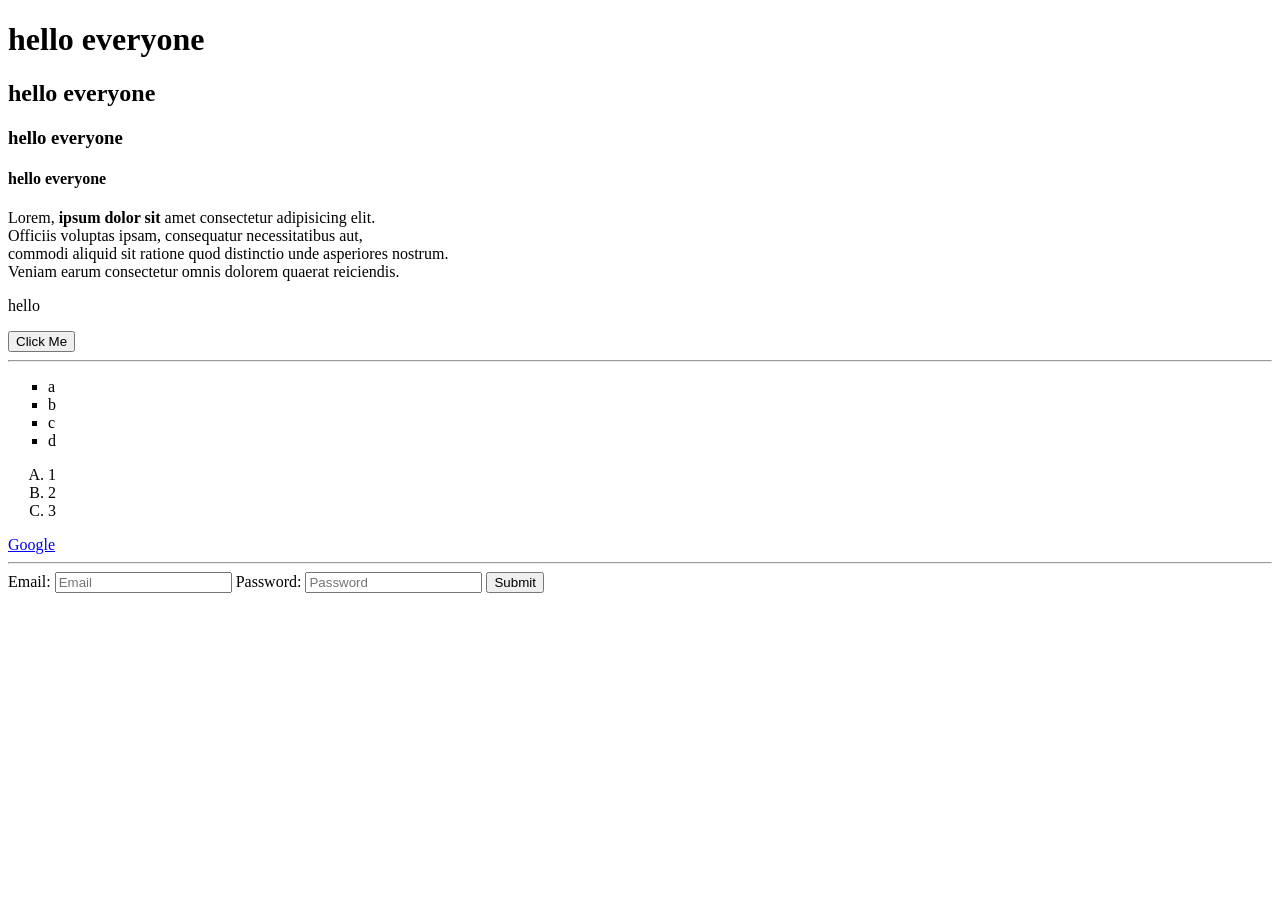
==== index.html @ 6f3b7059 "Files added" ====
<!DOCTYPE html>
<html>
    <head>
        <title>My Website</title>
    </head>
    <body>
        <h1>hello everyone</h1>
        <h2>hello everyone</h2>
        <h3>hello everyone</h3>
        <h4>hello everyone</h4>

        <p>Lorem, <strong>ipsum dolor sit</strong> amet consectetur adipisicing elit.<br>Officiis voluptas ipsam, consequatur necessitatibus aut,<br>commodi aliquid sit ratione quod distinctio unde asperiores nostrum.<br>
            Veniam earum consectetur omnis dolorem quaerat 
            reiciendis.
        </p>

        <p>hello</p>

        <button>Click Me</button>
        <hr>
        <ul type="square">
            <li>a</li>
            <li>b</li>
            <li>c</li>
            <li>d</li>
        </ul>

      
        <ol type="A">
            <li>1</li>
            <li>2</li>
            <li>3</li>
        </ol>


        <a href="./a.html">Google</a>


        <!-- <img src="https://ik.imagekit.io/wsxtig9y4/car.jpg" alt="testImage"/>

        <audio src="./song.mp3" controls></audio>

        <video src="https://ik.imagekit.io/wsxtig9y4/sample-video.mp4?updatedAt=1722755924143" controls></video>

         -->
       
        <hr>
        <form action="./a.html">
            <label for="email">Email:</label>
            <input type="email" placeholder="Email" id="email" required/>
            <label for="password">Password:</label>
            <input type="password" placeholder="Password" id="password" required/>
            <button type="submit">Submit</button>
        </form>

    </body>
</html>
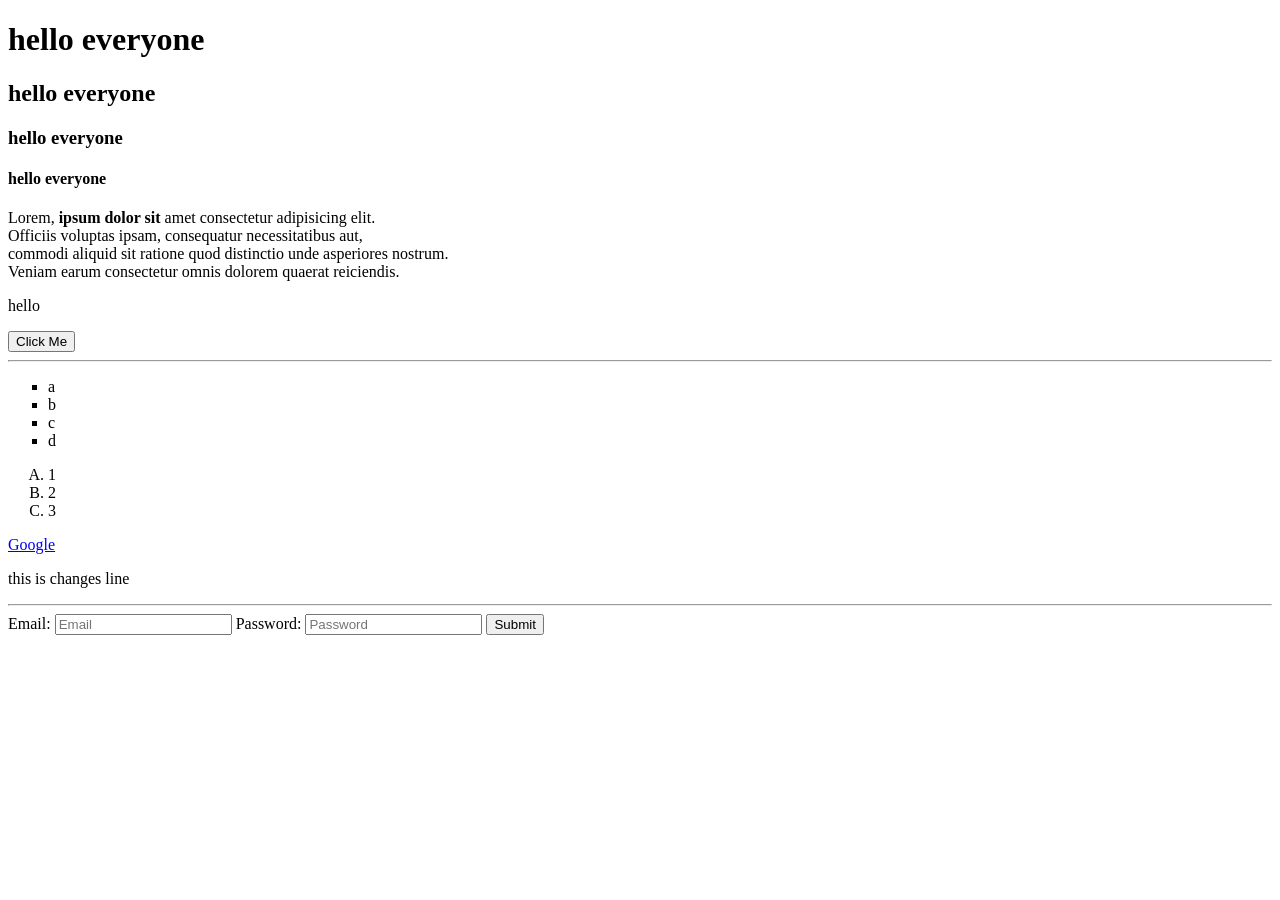
==== commit 2d772d71: "index.html changed" ====
--- a/index.html
+++ b/index.html
@@ -44,6 +44,8 @@
 
          -->
        
+
+         <p>this is changes line</p>
         <hr>
         <form action="./a.html">
             <label for="email">Email:</label>
